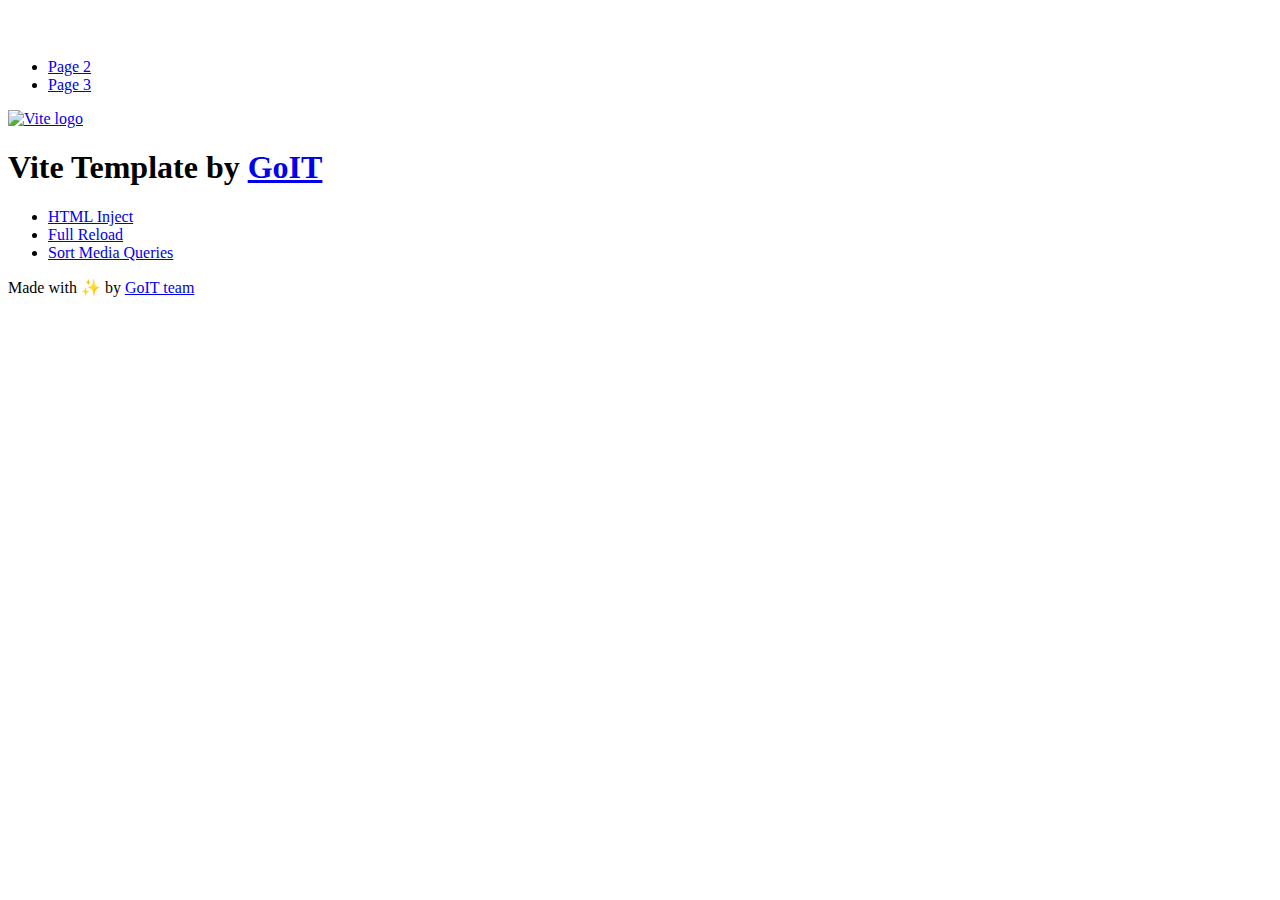
==== index.html @ 90b858a9 "Deploying to gh-pages from @ KKonovalova2502/goit-js-hw-11@e922703582b477489cfaf6fb21806b12e98c195e " ====
<!DOCTYPE html>
<html lang="en">
  <head>
    <meta charset="UTF-8" />
    <link rel="icon" type="image/svg+xml" href="/goit-js-hw-11/favicon.svg" />
    <meta name="viewport" content="width=device-width, initial-scale=1.0" />
    <title>Vanilla App Template</title>
    <script type="module" crossorigin src="/goit-js-hw-11/index.js"></script>
    <link rel="stylesheet" crossorigin href="/goit-js-hw-11/assets/styles-DvPDDfy5.css">
  </head>
  <body>
    <header class="header">
  <div class="container">
    <nav class="nav">
      <a class="nav-logo" href="./index.html" aria-label="Site logo">
        <svg class="nav-logo-icon" width="100" height="30">
          <use href="/goit-js-hw-11/assets/sprite-E8vg0sBb.svg#logo"></use>
        </svg>
      </a>
      <ul class="nav-list">
        <li class="nav-item">
          <a class="nav-link {=$highlight-act}" href="./page-2.html">Page 2</a>
        </li>
        <li class="nav-item">
          <a class="nav-link {=$highlight-curr}" href="./page-3.html">Page 3</a>
        </li>
      </ul>
    </nav>
  </div>
</header>


    <main>
      <!-- Loads the specified .html file -->
      <section class="vite-promo">
  <div class="container">
    <div class="vite-promo-thumb">
      <a
        class="vite-promo-link"
        href="https://vitejs.dev/"
        target="_blank"
        rel="noopener noreferrer"
        aria-label="Link to Vite official website"
        title="Vite.js  build tool"
      >
        <!-- Path to images as from index.html file -->
        <img
          class="pic"
          src="/goit-js-hw-11/assets/vite-logo-9o_aqrTe.png"
          alt="Vite logo"
          width="640"
          height="640"
        />
      </a>
    </div>
    <h1 class="main-title">
      <span class="main-title-gradient">Vite</span>
      Template by
      <a
        class="main-title-link"
        href="https://github.com/goitacademy/vanilla-app-template"
        target="_blank"
        rel="noopener noreferrer"
      >
        GoIT
      </a>
    </h1>
  </div>
</section>

      <article class="badges">
  <div class="container">
    <ul class="badges-list">
      <li class="badges-item">
        <a
          class="badges-link"
          href="https://www.npmjs.com/package/vite-plugin-html-inject"
          target="_blank"
          rel="noopener noreferrer"
        >
          HTML Inject
        </a>
      </li>
      <li class="badges-item">
        <a
          class="badges-link"
          href="https://www.npmjs.com/package/vite-plugin-full-reload"
          target="_blank"
          rel="noopener noreferrer"
        >
          Full Reload
        </a>
      </li>
      <li class="badges-item">
        <a
          class="badges-link"
          href="https://www.npmjs.com/package/postcss-sort-media-queries"
          target="_blank"
          rel="noopener noreferrer"
        >
          Sort Media Queries
        </a>
      </li>
    </ul>
  </div>
</article>

    </main>

    <footer class="footer">
  <div class="container">
    <p class="footer-desc">
      Made with ✨ by
      <a
        class="footer-link"
        href="https://goit.global/ua/"
        target="_blank"
        rel="noopener noreferrer"
      >
        GoIT team
      </a>
    </p>
  </div>
</footer>


  </body>
</html>
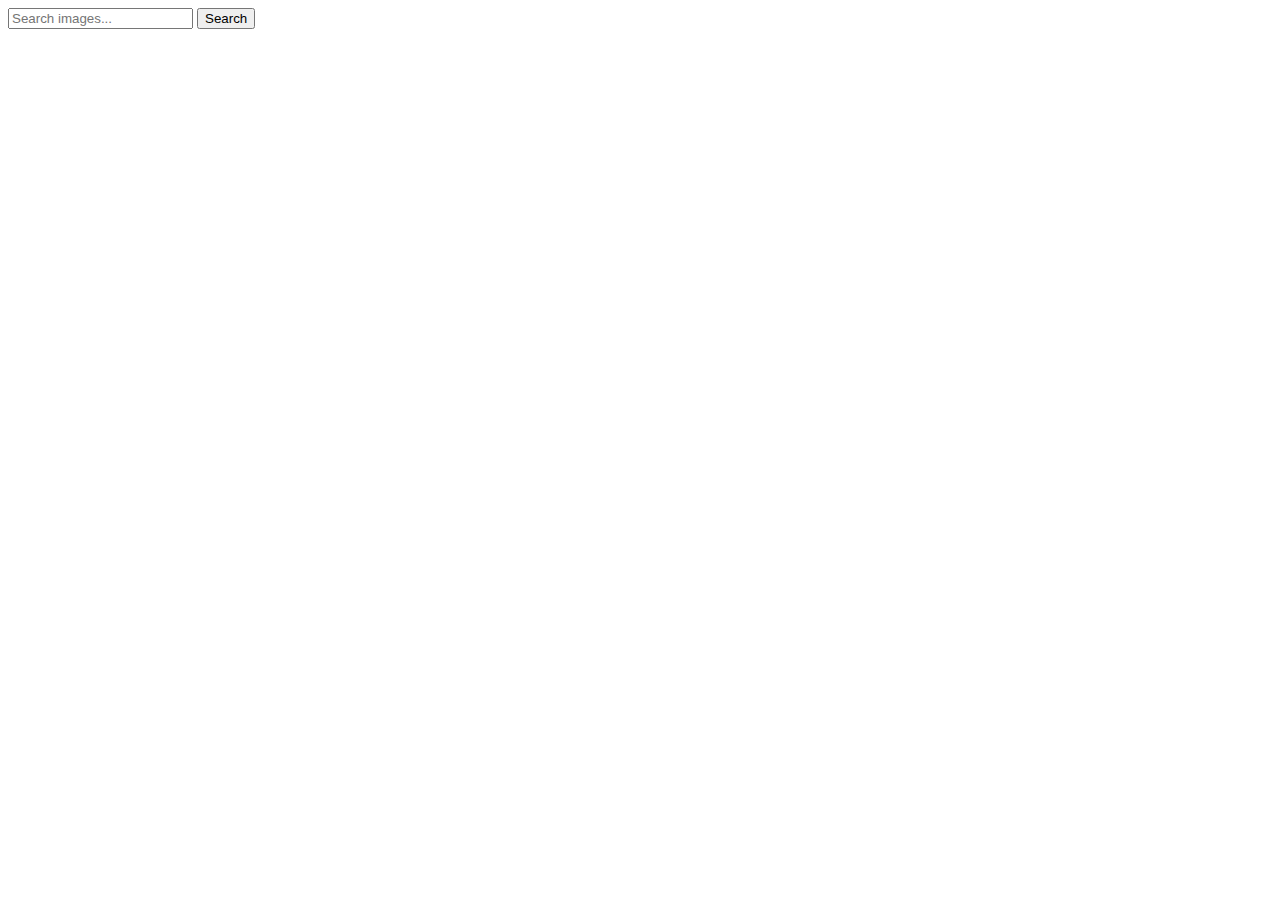
==== commit babafc20: "Deploying to gh-pages from @ KKonovalova2502/goit-js-hw-11@dd8f272a4a5ad4e45edc8f562f0520f6094cb74c " ====
--- a/index.html
+++ b/index.html
@@ -4,125 +4,28 @@
     <meta charset="UTF-8" />
     <link rel="icon" type="image/svg+xml" href="/goit-js-hw-11/favicon.svg" />
     <meta name="viewport" content="width=device-width, initial-scale=1.0" />
-    <title>Vanilla App Template</title>
+    <title>goit-js-hw-11</title>
     <script type="module" crossorigin src="/goit-js-hw-11/index.js"></script>
-    <link rel="stylesheet" crossorigin href="/goit-js-hw-11/assets/styles-DvPDDfy5.css">
+    <link rel="modulepreload" crossorigin href="/goit-js-hw-11/assets/vendor-DU6yh4ar.js">
+    <link rel="stylesheet" crossorigin href="/goit-js-hw-11/assets/vendor-DumFYO8Z.css">
+    <link rel="stylesheet" crossorigin href="/goit-js-hw-11/assets/index-DZCjOjEy.css">
   </head>
   <body>
-    <header class="header">
-  <div class="container">
-    <nav class="nav">
-      <a class="nav-logo" href="./index.html" aria-label="Site logo">
-        <svg class="nav-logo-icon" width="100" height="30">
-          <use href="/goit-js-hw-11/assets/sprite-E8vg0sBb.svg#logo"></use>
-        </svg>
-      </a>
-      <ul class="nav-list">
-        <li class="nav-item">
-          <a class="nav-link {=$highlight-act}" href="./page-2.html">Page 2</a>
-        </li>
-        <li class="nav-item">
-          <a class="nav-link {=$highlight-curr}" href="./page-3.html">Page 3</a>
-        </li>
-      </ul>
-    </nav>
-  </div>
-</header>
-
-
     <main>
-      <!-- Loads the specified .html file -->
-      <section class="vite-promo">
-  <div class="container">
-    <div class="vite-promo-thumb">
-      <a
-        class="vite-promo-link"
-        href="https://vitejs.dev/"
-        target="_blank"
-        rel="noopener noreferrer"
-        aria-label="Link to Vite official website"
-        title="Vite.js  build tool"
-      >
-        <!-- Path to images as from index.html file -->
-        <img
-          class="pic"
-          src="/goit-js-hw-11/assets/vite-logo-9o_aqrTe.png"
-          alt="Vite logo"
-          width="640"
-          height="640"
-        />
-      </a>
-    </div>
-    <h1 class="main-title">
-      <span class="main-title-gradient">Vite</span>
-      Template by
-      <a
-        class="main-title-link"
-        href="https://github.com/goitacademy/vanilla-app-template"
-        target="_blank"
-        rel="noopener noreferrer"
-      >
-        GoIT
-      </a>
-    </h1>
-  </div>
-</section>
-
-      <article class="badges">
-  <div class="container">
-    <ul class="badges-list">
-      <li class="badges-item">
-        <a
-          class="badges-link"
-          href="https://www.npmjs.com/package/vite-plugin-html-inject"
-          target="_blank"
-          rel="noopener noreferrer"
-        >
-          HTML Inject
-        </a>
-      </li>
-      <li class="badges-item">
-        <a
-          class="badges-link"
-          href="https://www.npmjs.com/package/vite-plugin-full-reload"
-          target="_blank"
-          rel="noopener noreferrer"
-        >
-          Full Reload
-        </a>
-      </li>
-      <li class="badges-item">
-        <a
-          class="badges-link"
-          href="https://www.npmjs.com/package/postcss-sort-media-queries"
-          target="_blank"
-          rel="noopener noreferrer"
-        >
-          Sort Media Queries
-        </a>
-      </li>
-    </ul>
-  </div>
-</article>
-
+      <form class="form">
+        <label>
+          <input
+            type="text"
+            name="search-text"
+            placeholder="Search images..."
+            required
+          />
+        </label>
+        <button type="submit">Search</button>
+      </form>
+      <div class="loader" hidden></div>
+      <ul class="gallery"></ul>
     </main>
-
-    <footer class="footer">
-  <div class="container">
-    <p class="footer-desc">
-      Made with ✨ by
-      <a
-        class="footer-link"
-        href="https://goit.global/ua/"
-        target="_blank"
-        rel="noopener noreferrer"
-      >
-        GoIT team
-      </a>
-    </p>
-  </div>
-</footer>
-
 
   </body>
 </html>
